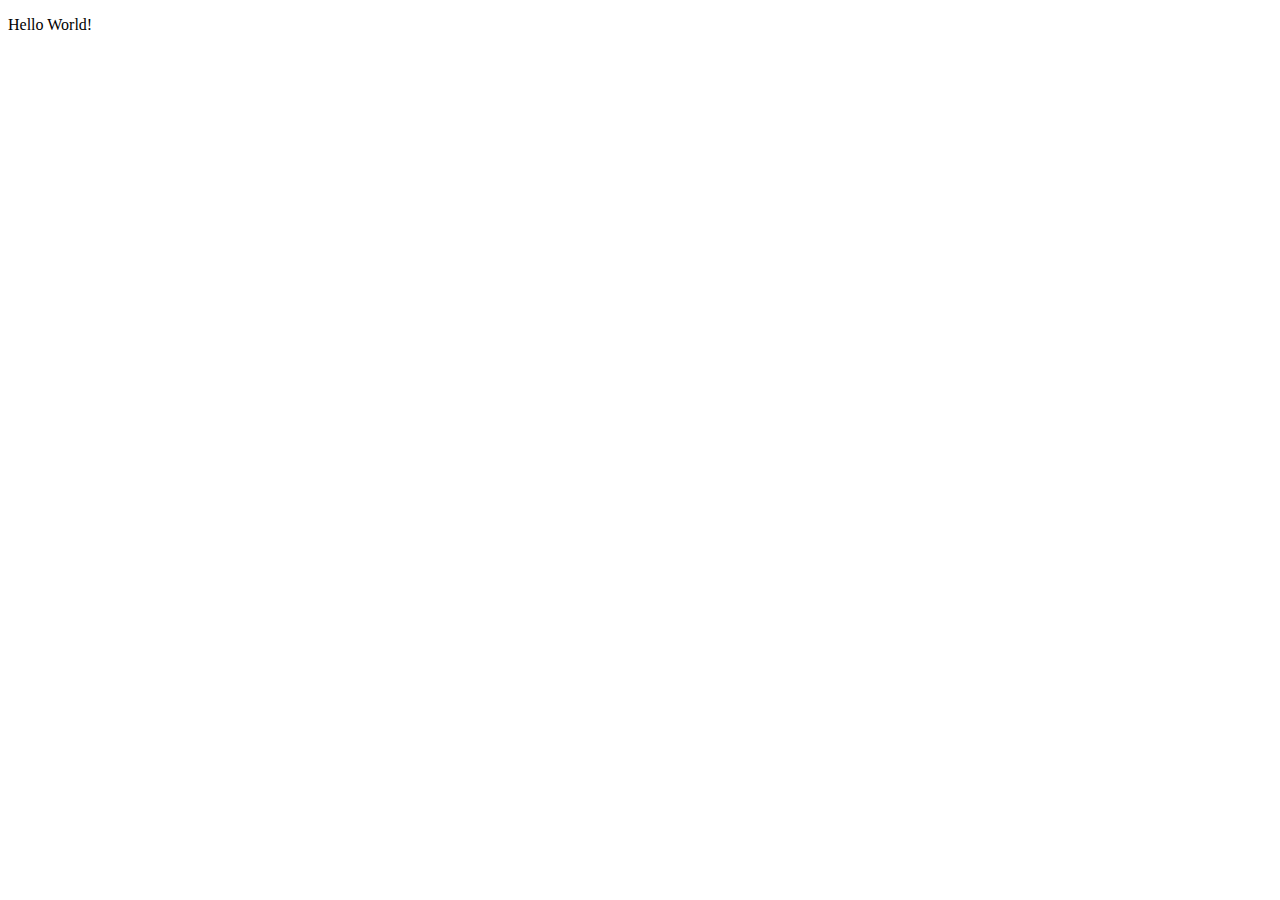
==== index.html @ 6489088d "Lawd please work" ====
<!DOCTYPE html>
<html>
<head>
  <link rel="stylesheet" type="text/css" href="./css/style.css">
   <script src="javascript/app.js"></script>
   <script src="https://code.jquery.com/jquery-2.1.4.min.js"></script>
  <meta charset="utf-8">
  <title>Let's Play TTT!</title>
</head>
<body>
<p>Hello World!</p>

</body>
</html>
---- css/style.css ----
style.css
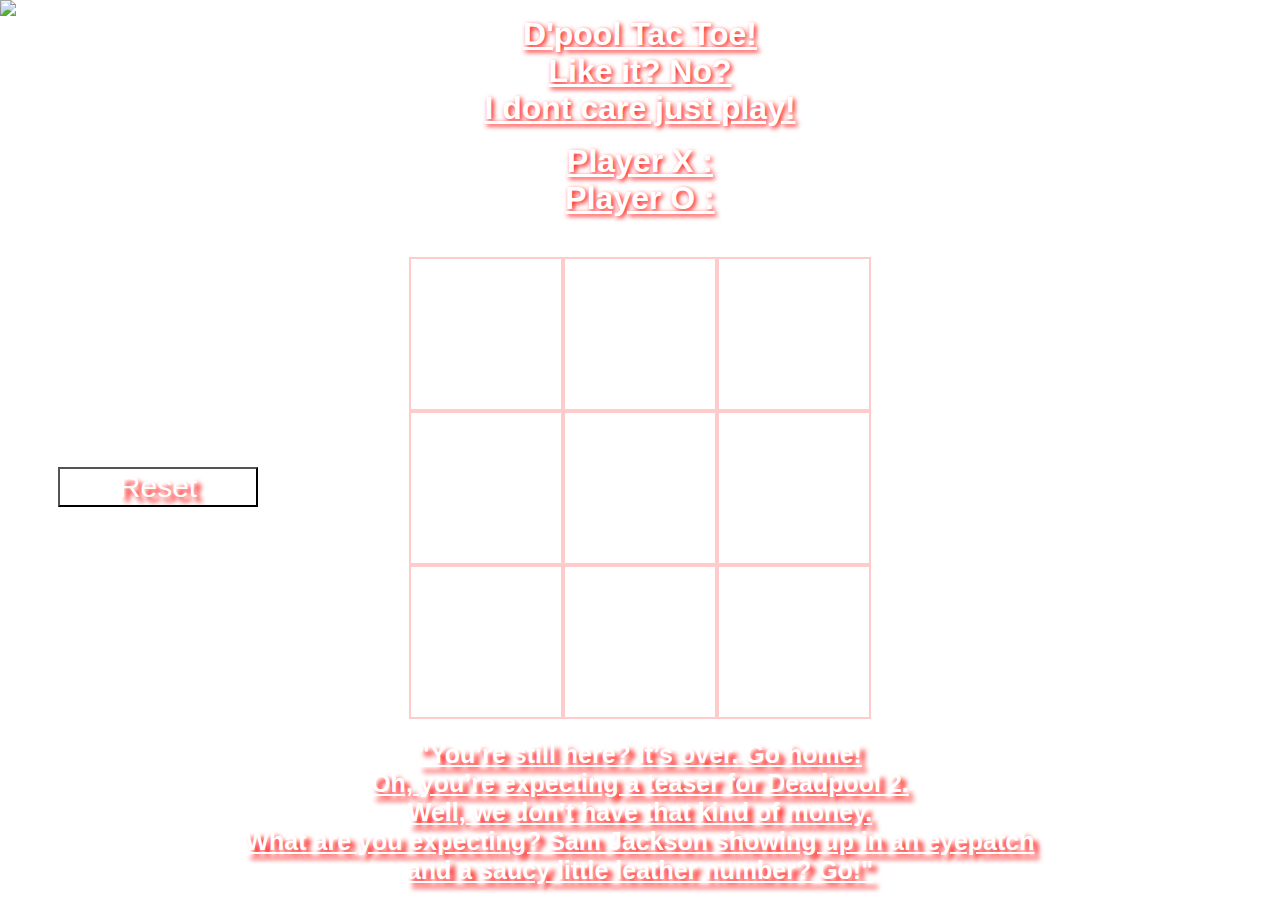
==== commit 19529566: "Merge branch 'gh-pages'" ====
--- a/index.html
+++ b/index.html
@@ -1,14 +1,57 @@
 <!DOCTYPE html>
 <html>
+
 <head>
-  <link rel="stylesheet" type="text/css" href="./css/style.css">
-   <script src="javascript/app.js"></script>
-   <script src="https://code.jquery.com/jquery-2.1.4.min.js"></script>
-  <meta charset="utf-8">
-  <title>Let's Play TTT!</title>
+    <script src="https://code.jquery.com/jquery-2.1.4.min.js"></script>
+    <link rel="stylesheet" type="text/css" href="./css/style.css">
+    <script src="./javascript/app.js"></script>
+    <link href='https://fonts.googleapis.com/css?family=Permanent+Marker' rel='stylesheet' type='text/css'>
+    <meta charset="utf-8">
+    <title>Let's Play Tic-Tac-Toe!</title>
 </head>
+
 <body>
-<p>Hello World!</p>
+    <section class "head">
+        <div id="head">
+            <p>
+                <h1>D'pool Tac Toe!<br>
+Like it? No?<br>
+I dont care just play!</h1></p>
+        </div>
+    </section>
+    <section class="scoreboard">
+        <h1>Player X : </h1>
+        <h3 id="scoreX">
+          </h3>
+        <h1>Player O : </h1>
+        <h3 id="scoreO">
+          </h3>
+    </section>
+    <img src="https://images5.alphacoders.com/527/527357.jpg">
+    <input id="reset" type="reset"></input>
+    <section id="gameboard">
+        <section class="row">
+            <div class="cell" id="0"></div>
+            <div class="cell" id="1"></div>
+            <div class="cell" id="2"></div>
+        </section>
+        <section class="row">
+            <div class="cell" id="3"></div>
+            <div class="cell" id="4"></div>
+            <div class="cell" id="5"></div>
+        </section>
+        <section class="row">
+            <div class="cell" id="6"></div>
+            <div class="cell" id="7"></div>
+            <div class="cell" id="8"></div>
+        </section>
+    </section>
+    <p>
+        <h2>"You’re still here? It’s over. Go home!<br>
+     Oh, you’re expecting a teaser for Deadpool 2.<br>
+     Well, we don’t have that kind of money.<br>
+     What are you expecting? Sam Jackson showing up in an eyepatch<br>
+     and a saucy little leather number? Go!"</h2></p>
+</body>
 
-</body>
 </html>
--- a/css/style.css
+++ b/css/style.css
@@ -1 +1,91 @@
-style.css
+h1 {
+    text-decoration: underline;
+    color: white;
+    text-shadow: 2px 2px 5px red;
+    text-align: center;
+    font-size: 32px;
+    margin: 0 auto;
+    font-family: "Permanent Marker", "Arial", "Times New Roman"
+}
+
+h2 {
+    text-decoration: underline;
+    color: white;
+    text-shadow: 5px 5px 5px red;
+    text-align: center;
+    float: center;
+    font-size: 25px;
+    margin: 5 auto;
+    font-family: "Permanent Marker", "Arial", "Times New Roman"
+}
+
+h3 {
+    color: white;
+    text-shadow: 2px 2px 5px red;
+    text-align: center;
+    font-size: 32px;
+    margin: 0 auto;
+    font-family: "Permanent Marker", "Arial", "Times New Roman"
+}
+
+input {
+    margin: 0 auto;
+    min-width: 200px;
+    max-width: 500px;
+    max-height: 40px;
+    color: white;
+    text-shadow: 5px 5px 5px red;
+    text-align: center;
+    background-color: transparent;
+    align-content: center;
+    font-size: 30px;
+    font-family: "Permanent Marker", "Arial", "Times New Roman";
+    position: relative;
+    top: 250px;
+    left: 50px;
+}
+#gameboard {
+    width: 462px;
+    height: 462px;
+    margin: 0 auto;
+    animation-fill-mode: forwards;
+    background-color: white;
+    opacity: .2;
+    font-family: "Permanent Marker", "Arial", "Times New Roman"
+}
+
+.cell {
+    border: red solid 2px;
+    width: 150px;
+    height: 150px;
+    align: center;
+    /*display: inline-block;*/
+    text-align: center;
+    font-size: 90px;
+    float: left;
+    background-color: clear;
+    font-weight: bolder;
+    font-family: "Permanent Marker", "Arial", "Times New Roman" box-shadow: 10px 5px 20px color: red;
+}
+
+.X {
+    width: 100%;
+    height: 100%;
+    background-color: blue;
+    font-family: "Permanent Marker", "Arial", "Times New Roman"
+}
+
+.O {
+    width: 100%;
+    height: 100%;
+    background-color: red;
+    font-family: "Permanent Marker", "Arial", "Times New Roman"
+}
+
+img {
+    background-image: url(https://images5.alphacoders.com/527/527357.jpg);
+    position: absolute;
+    left: 0px;
+    top: 0px;
+    z-index: -1;
+}
